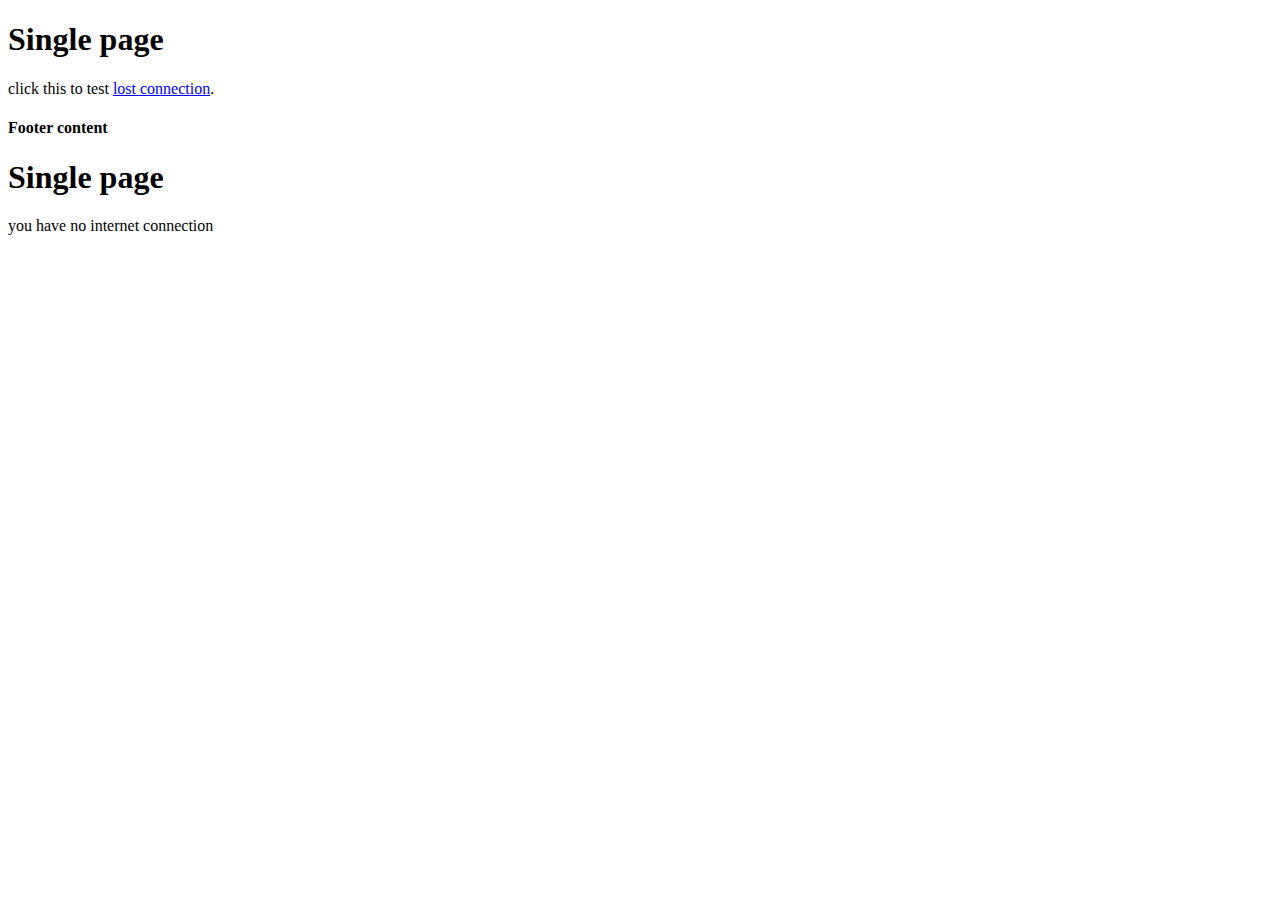
==== trunk/www/index.html @ 70185847 "" ====
<!DOCTYPE html>
<html>
    <head>
        <meta http-equiv="Content-Type" content="text/html; charset=UTF-8" />
        <meta name="format-detection" content="telephone=no" />
        <meta name="viewport" content="user-scalable=no, initial-scale=1, maximum-scale=1, minimum-scale=1, width=device-width, height=device-height, target-densitydpi=device-dpi" />        
        <link rel="stylesheet" type="text/css" href="js/jquery-mobile/jquery.mobile-1.1.1.min.css" />
        <script type="text/javascript" src="js/openbiz/openbiz-mo.js"></script>
        <script type="text/javascript" src="cordova-2.1.0.js"></script>
        <script type="text/javascript" src="js/jquery/jquery-1.8.2.min.js"></script>
        <script type="text/javascript" src="js/jquery-mobile/jquery.mobile-1.1.1.min.js"></script>
        
        <script type="text/javascript">
        $(document).ready(function(){
        	OpenbizMo.init();        	
        })
        
        </script>
    </head>
    <body>
        
           
        	
        	<div id="main"  data-role="page">

				<div data-role="header">
					<h1>Single page</h1>
				</div><!-- /header -->
			
				<div data-role="content">	
					<p>click this to test <a data-transition="turn" href="#lost_connection">lost connection</a>.</p>		
				</div><!-- /content -->
				
				<div data-role="footer">
					<h4>Footer content</h4>
				</div><!-- /footer -->
				
			</div><!-- /page -->



			<div id="lost_connection" data-role="page">
				<div data-role="header">
					<h1>Single page</h1>
				</div><!-- /header -->
			
				<div data-role="content">	
					you have no internet connection
				</div><!-- /content -->
				
				
			</div><!-- /page -->
        </body>
</html>
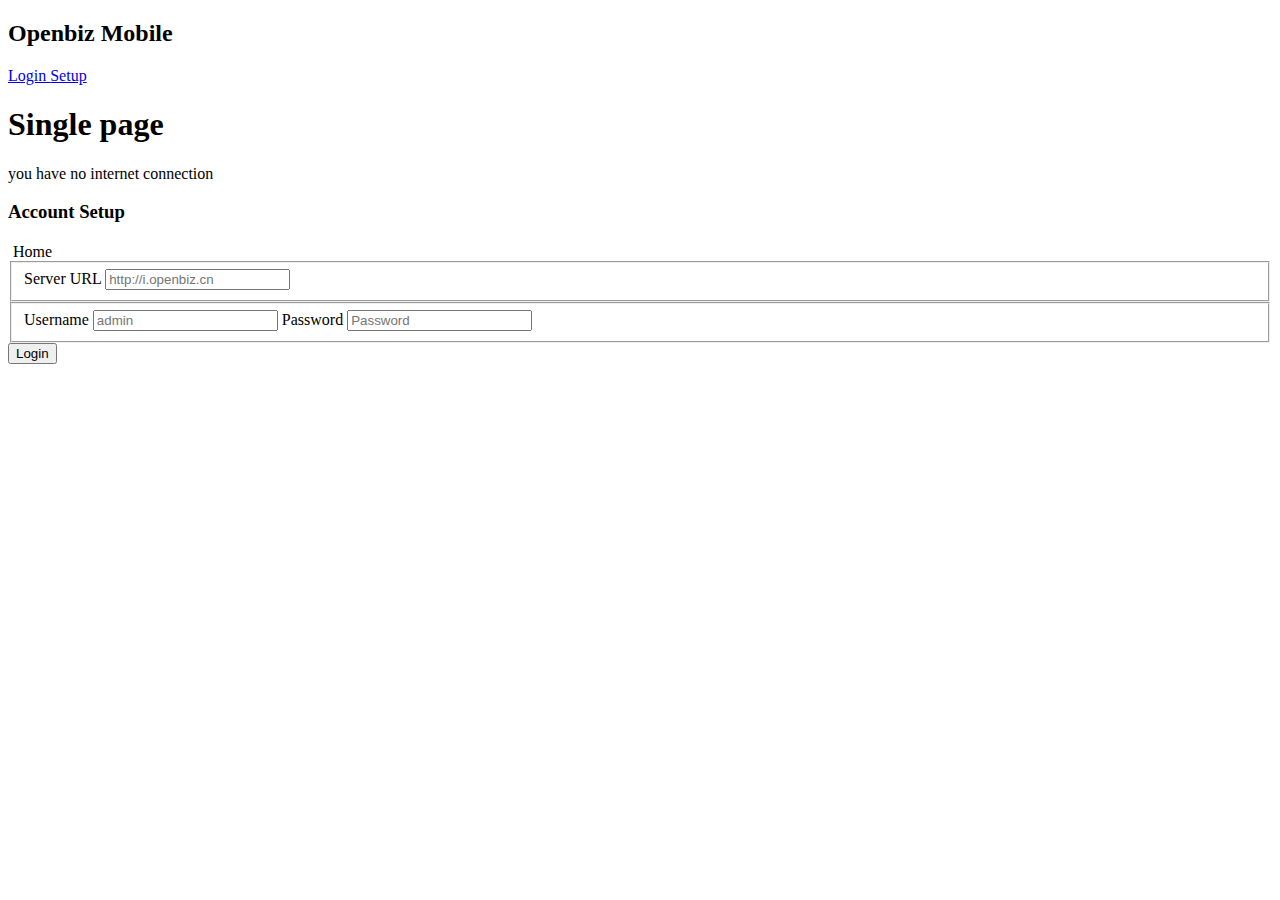
==== commit 3ff43443: "" ====
--- a/trunk/www/index.html
+++ b/trunk/www/index.html
@@ -4,51 +4,110 @@
         <meta http-equiv="Content-Type" content="text/html; charset=UTF-8" />
         <meta name="format-detection" content="telephone=no" />
         <meta name="viewport" content="user-scalable=no, initial-scale=1, maximum-scale=1, minimum-scale=1, width=device-width, height=device-height, target-densitydpi=device-dpi" />        
-        <link rel="stylesheet" type="text/css" href="js/jquery-mobile/jquery.mobile-1.1.1.min.css" />
+        <link rel="stylesheet" type="text/css" href="js/jquery-mobile/jquery.mobile-1.2.0-rc.2.min.css" />
+        <link rel="stylesheet" type="text/css" href="js/jquery/jquery.validate.css" />
         <script type="text/javascript" src="js/openbiz/openbiz-mo.js"></script>
         <script type="text/javascript" src="cordova-2.1.0.js"></script>
         <script type="text/javascript" src="js/jquery/jquery-1.8.2.min.js"></script>
-        <script type="text/javascript" src="js/jquery-mobile/jquery.mobile-1.1.1.min.js"></script>
-        
+        <script type="text/javascript" src="js/jquery/jquery.validate.min.js"></script>
+        <script type="text/javascript" src="js/jquery-mobile/jquery.mobile-1.2.0-rc.2.min.js"></script>
+<!--         <script src="http://debug.phonegap.com/target/target-script-min.js#OpenbizMobile"></script> -->
         <script type="text/javascript">
         $(document).ready(function(){
-        	OpenbizMo.init();        	
+        	OpenbizMo.init();        
+        	$('#account-setup').live("pagebeforeshow",function(event,ui)
+	        {
+	        		$('#account-setup #username').val(	window.localStorage.getItem('username')	);
+	        		$('#account-setup #password').val(	window.localStorage.getItem('password')	);
+	        		$('#account-setup #server_uri').val(window.localStorage.getItem('server_uri'));
+	        			        		
+	        });
+        	$('#account-setup-form').validate({
+    			rules:{
+    				server_uri:{
+    					required:true,
+    					url:true
+    				}
+    			}
+    		});
         })
-        
         </script>
     </head>
     <body>
         
            
-        	
+        	<!-- Lost Connection -->
         	<div id="main"  data-role="page">
 
+			    <div data-role="content">
+			        <h2>
+			            Openbiz Mobile
+			        </h2>
+			        <a data-theme="b" data-role="button"  data-inline="true" href="javascript:OpenbizMo.checkLocalCredential()" data-icon="home"
+			        data-iconpos="left">
+			            Login
+			        </a>
+			        <a data-theme="b" data-role="button" data-transition="slide" data-inline="true" href="#account-setup" data-icon="gear"
+			        data-iconpos="left">
+			            Setup
+			        </a>
+			    </div>
+				
+			</div>
+
+
+			<!-- Lost Connection -->
+			<div id="lost-connection" data-role="page">
 				<div data-role="header">
 					<h1>Single page</h1>
-				</div><!-- /header -->
-			
-				<div data-role="content">	
-					<p>click this to test <a data-transition="turn" href="#lost_connection">lost connection</a>.</p>		
-				</div><!-- /content -->
-				
-				<div data-role="footer">
-					<h4>Footer content</h4>
-				</div><!-- /footer -->
-				
-			</div><!-- /page -->
-
-
-
-			<div id="lost_connection" data-role="page">
-				<div data-role="header">
-					<h1>Single page</h1>
-				</div><!-- /header -->
+				</div>
 			
 				<div data-role="content">	
 					you have no internet connection
-				</div><!-- /content -->
-				
-				
-			</div><!-- /page -->
+				</div>
+			</div>
+			
+			
+			<!-- Account Setup Page -->
+			<div id="account-setup" data-role="page">
+			    <div data-theme="b" data-role="header" >
+			        <h3>
+			           Account Setup
+			        </h3>
+			        <a data-role="button" data-direction="reverse" data-transition="slide" data-rel="back"
+				        data-icon="home" data-iconpos="left" class="ui-btn-left">
+				            Home
+				    </a>
+			    </div>
+			    <form id="account-setup-form" >
+			    <div data-role="content">
+			        <div data-role="fieldcontain">
+			            <fieldset data-role="controlgroup">
+			                <label for="server_uri">
+			                    Server URL
+			                </label>
+			                <input name="server_uri" id="server_uri" placeholder="http://i.openbiz.cn"
+			                 type="url" required="required">
+			            </fieldset>
+			 		</div>
+			        <div data-role="fieldcontain">            
+			        	<fieldset data-role="controlgroup">
+			                <label for="username">
+			                    Username
+			                </label>
+			                <input name="username" required="required" id="username" placeholder="admin" value="" type="text">
+			       		
+			                <label for="password" >
+			                    Password
+			                </label>
+			                <input name="password" required="required" id="password" placeholder="Password" value=""
+			                type="password">
+			            </fieldset>
+			        </div>
+			        <input data-theme="b" onclick="javascript:OpenbizMo.saveAndLogin()" data-icon="arrow-r" data-iconpos="right" value="Login"
+			        type="button">
+			    </div>
+			    </form>
+			</div>
         </body>
 </html>
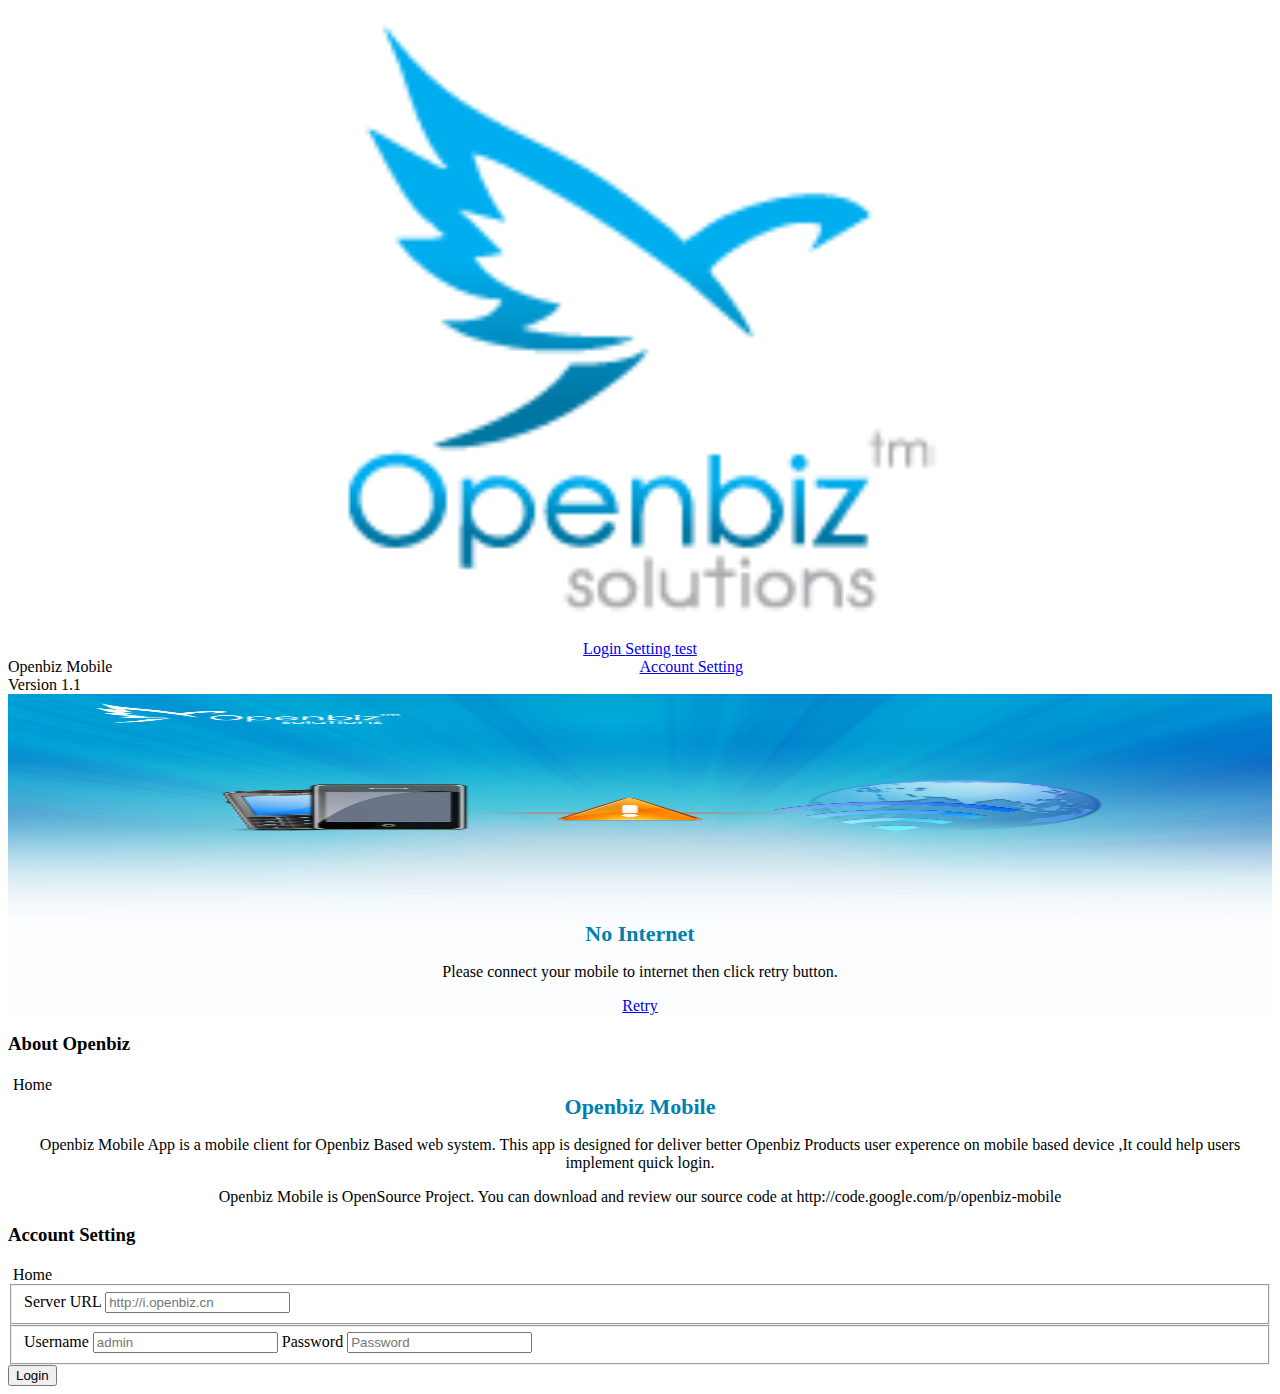
==== commit 8653cad8: "" ====
--- a/trunk/www/index.html
+++ b/trunk/www/index.html
@@ -6,6 +6,7 @@
         <meta name="viewport" content="user-scalable=no, initial-scale=1, maximum-scale=1, minimum-scale=1, width=device-width, height=device-height, target-densitydpi=device-dpi" />        
         <link rel="stylesheet" type="text/css" href="js/jquery-mobile/jquery.mobile-1.2.0-rc.2.min.css" />
         <link rel="stylesheet" type="text/css" href="js/jquery/jquery.validate.css" />
+        <link rel="stylesheet" type="text/css" href="css/openbiz-mobile.css" />
         <script type="text/javascript" src="js/openbiz/openbiz-mo.js"></script>
         <script type="text/javascript" src="cordova-2.1.0.js"></script>
         <script type="text/javascript" src="js/jquery/jquery-1.8.2.min.js"></script>
@@ -13,6 +14,9 @@
         <script type="text/javascript" src="js/jquery-mobile/jquery.mobile-1.2.0-rc.2.min.js"></script>
 <!--         <script src="http://debug.phonegap.com/target/target-script-min.js#OpenbizMobile"></script> -->
         <script type="text/javascript">
+        $( document ).bind( "mobileinit", function() {
+            $.mobile.allowCrossDomainPages = true;
+        });
         $(document).ready(function(){
         	OpenbizMo.init();        
         	$('#account-setup').live("pagebeforeshow",function(event,ui)
@@ -39,47 +43,81 @@
         	<!-- Lost Connection -->
         	<div id="main"  data-role="page">
 
-			    <div data-role="content">
-			        <h2>
-			            Openbiz Mobile
-			        </h2>
+			    <div data-role="content" class="content">
+			    
+			        <img src="img/server-logo.png" class="server-logo" />
+			        
 			        <a data-theme="b" data-role="button"  data-inline="true" href="javascript:OpenbizMo.checkLocalCredential()" data-icon="home"
 			        data-iconpos="left">
 			            Login
 			        </a>
-			        <a data-theme="b" data-role="button" data-transition="slide" data-inline="true" href="#account-setup" data-icon="gear"
+			        <a data-theme="b" data-role="button" data-transition="slidedown" data-inline="true" href="#account-setup" data-icon="gear"
 			        data-iconpos="left">
-			            Setup
+			            Setting
 			        </a>
+			        <a data-theme="b" data-role="button" data-transition="slidedown" data-inline="true" href="#lost-connection" data-icon="gear"
+			        data-iconpos="left">
+			            test
+			        </a>
+			    </div>
+			    <div data-theme="f" data-role="footer" data-position="fixed">
+			        <div class="ui-grid-a">
+			            <div class="ui-block-a">
+			            Openbiz Mobile<br/>Version 1.1
+			            </div>
+			            <div class="ui-block-b">
+			            	<a data-transition="slideup" data-inline="true" href="#about-app">Account Setting</a>
+			            </div>
+			        </div>
 			    </div>
 				
 			</div>
 
 
 			<!-- Lost Connection -->
-			<div id="lost-connection" data-role="page">
-				<div data-role="header">
-					<h1>Single page</h1>
-				</div>
-			
-				<div data-role="content">	
-					you have no internet connection
-				</div>
+			<div id="lost-connection" data-role="page" >
+				
+				<div class="content" data-role="content">	
+					<h2>No Internet</h2>
+					<p>Please connect your mobile to internet then click retry button.</p>
+								
+					<a data-theme="b" data-role="button"  data-inline="true" href="javascript:OpenbizMo.checkDeviceOnline()" data-icon="refresh">
+				            Retry
+				    </a>
+			    </div>
 			</div>
 			
-			
-			<!-- Account Setup Page -->
-			<div id="account-setup" data-role="page">
-			    <div data-theme="b" data-role="header" >
+			<!-- About Openbiz mobile -->
+			<div id="about-app" data-role="page" >
+				<div data-theme="b" data-role="header" >
 			        <h3>
-			           Account Setup
+			           About Openbiz 
 			        </h3>
 			        <a data-role="button" data-direction="reverse" data-transition="slide" data-rel="back"
 				        data-icon="home" data-iconpos="left" class="ui-btn-left">
 				            Home
 				    </a>
 			    </div>
-			    <form id="account-setup-form" >
+				<div class="content" data-role="content">	
+					<h2>Openbiz Mobile</h2>
+					<p>Openbiz Mobile App is a mobile client for Openbiz Based web system. This app is designed for deliver better Openbiz Products user experence on mobile based device ,It could help users implement quick login.</p>
+					<p>Openbiz Mobile is OpenSource Project. You can download and review our source code at http://code.google.com/p/openbiz-mobile</p>
+				
+			    </div>
+			</div>
+			
+			<!-- Account Setup Page -->
+			<div id="account-setup" data-role="page">
+			    <div data-theme="b" data-role="header" >
+			        <h3>
+			           Account Setting
+			        </h3>
+			        <a data-role="button" data-direction="reverse" data-transition="slide" data-rel="back"
+				        data-icon="home" data-iconpos="left" class="ui-btn-left">
+				            Home
+				    </a>
+			    </div>
+			    <form id="account-setup-form"  action="" data-ajax="false" onSubmit="return OpenbizMo.saveAndLogin()">
 			    <div data-role="content">
 			        <div data-role="fieldcontain">
 			            <fieldset data-role="controlgroup">
@@ -104,8 +142,9 @@
 			                type="password">
 			            </fieldset>
 			        </div>
-			        <input data-theme="b" onclick="javascript:OpenbizMo.saveAndLogin()" data-icon="arrow-r" data-iconpos="right" value="Login"
-			        type="button">
+			        <input data-theme="b" data-icon="arrow-r" data-iconpos="right" value="Login"
+			        type="submit">
+			        
 			    </div>
 			    </form>
 			</div>
--- a/trunk/www/css/openbiz-mobile.css
+++ b/trunk/www/css/openbiz-mobile.css
@@ -0,0 +1,28 @@
+h2{
+padding:0px;
+margin:0px;
+font-size:22px;
+color:#0080b0;
+}
+div.content
+{
+text-align:center;
+}
+div#main img.server-logo
+{
+margin-left:auto;margin-right:auto;
+width:50%;
+height:auto;
+display:block;
+}
+div#lost-connection{
+background-image:url(../img/lost-connection-bg.png);
+background-repeat:no-repeat;
+background-position:center center;
+background-attachment:scroll;
+background-size:100% 100%;
+}
+
+div#lost-connection .content{
+padding-top:6cm;
+}